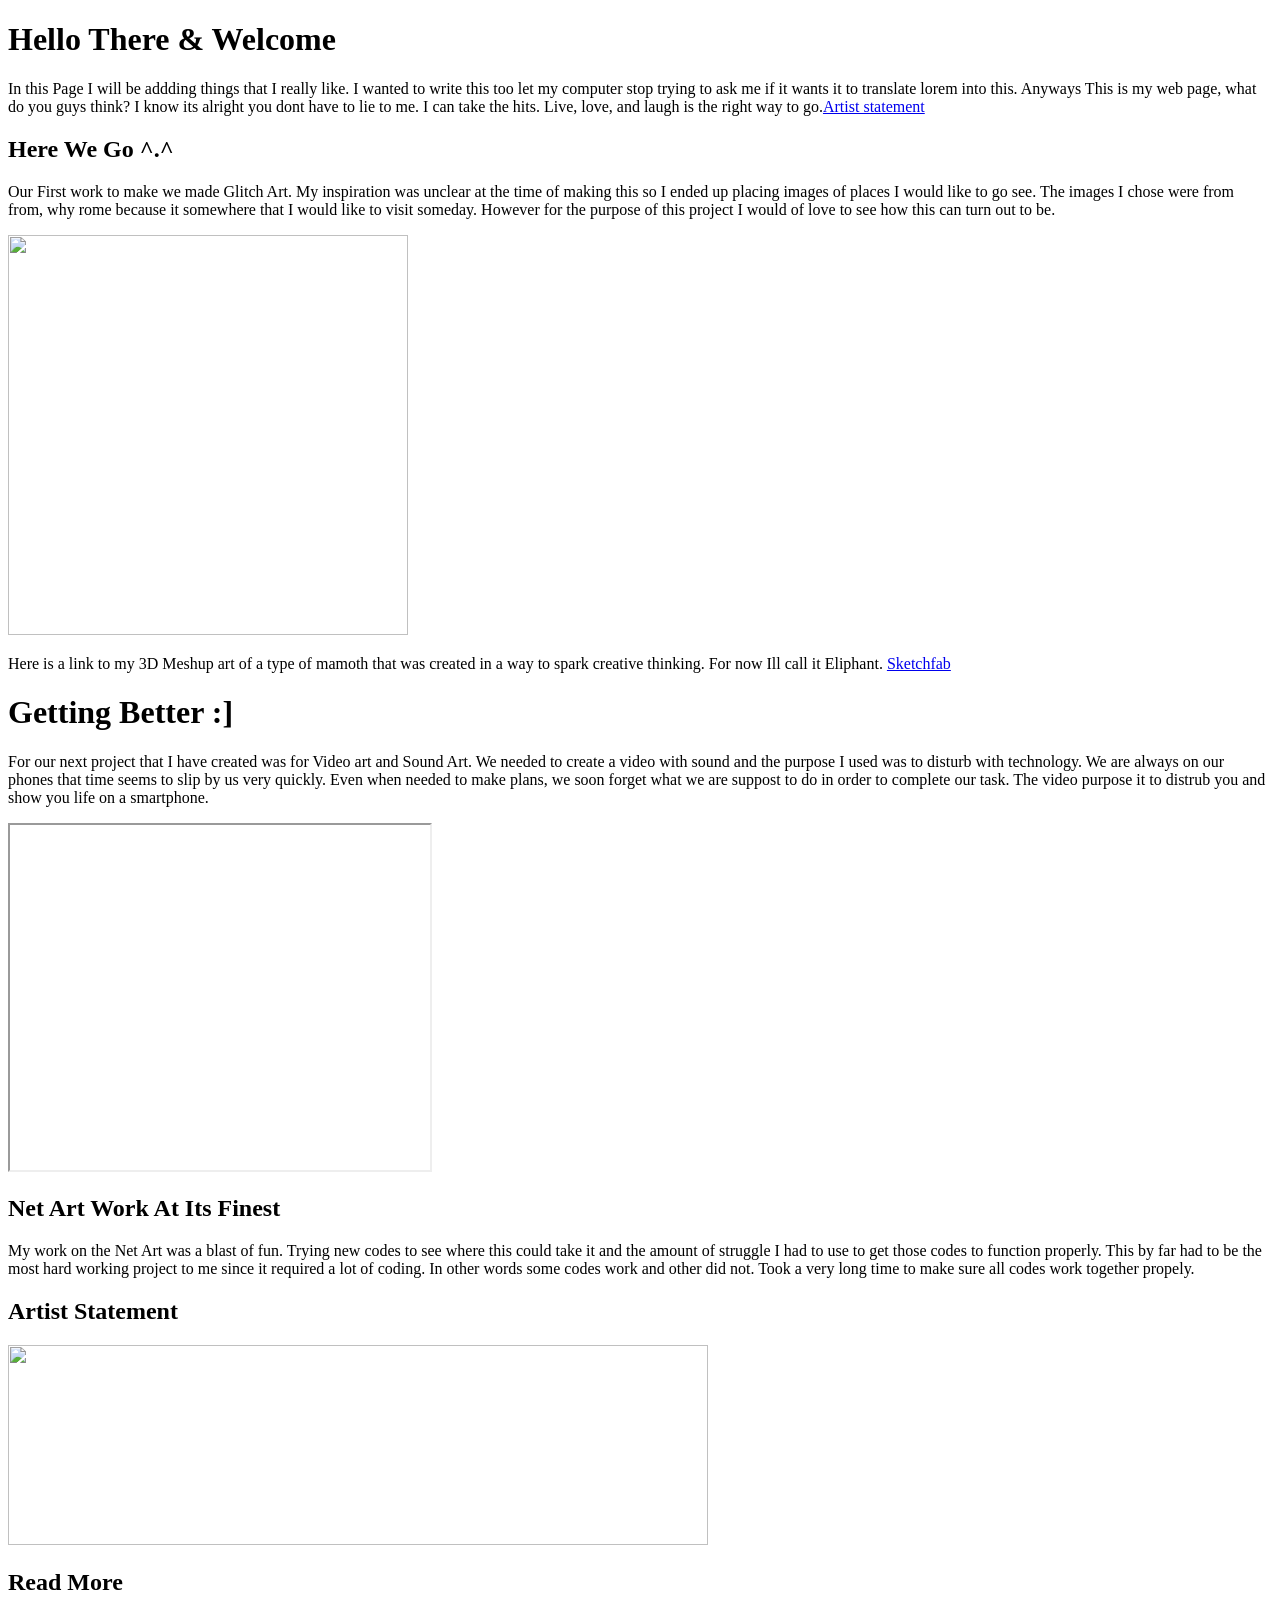
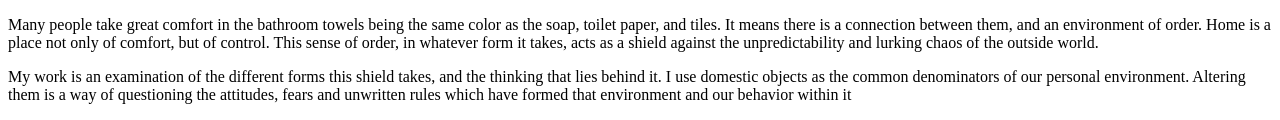
==== index.html @ b0ed13a2 "Update index.html" ====
<!DOCTYPE html>
 <html>
 	<head>
 		<title>My Page ^.^</title>
 		<link rel="stylesheet" type="text/css" href="styles/Website.css">
 	</head>
 	<body>
 		<h1>Hello There & Welcome</h1>
    <p>In this Page I will be addding things that I really like.
      I wanted to write this too let my computer stop trying to ask me if it wants it to translate lorem into this. Anyways This is my web page, what do you guys think?
      I know its alright you dont have to lie to me. I can take the hits. Live, love, and laugh is the right way to go.<a href="Artist's statement">Artist statement<a
      </p>

    <h2>Here We Go ^.^</h2>
    <p>Our First work to make we made Glitch Art. My inspiration was unclear at the time of making this so I ended up placing images of places I would like to go see.
      The images I chose were from from, why rome because it somewhere that I would like to visit someday. However for the purpose of this project I would of love to see how this can turn out to be.</p>
    <img src="Images/G.bmp" class="center" width="400" height="400">
    <p>Here is a link to my 3D Meshup art of a type of mamoth that was created in a way to spark creative thinking.
      For now Ill call it Eliphant. <a href="https://sketchfab.com/models/7b2f41316d24406280988212e047742b/">Sketchfab</a></p>
    <h1>Getting Better :]</h1>
    <p> For our next project that I have created was for Video art and Sound Art. We needed to create a video with sound and the purpose I used was to disturb with technology.
      We are always on our phones that time seems to slip by us very quickly. Even when needed to make plans, we soon forget what we are suppost to do in order to complete our task.
    The video purpose it to distrub you and show you life on a smartphone.</p>
    <iframe width="420" height="345" src="https://www.youtube.com/embed/2Ufp18fvXiI"> </iframe>
    <h2>Net Art Work At Its Finest</h2>
    <p> My work on the Net Art was a blast of fun. Trying new codes to see where this could take it and the amount of struggle I had to use to get those codes to function properly.
    This by far had to be the most hard working project to me since it required a lot of coding. In other words some codes work and other did not. Took a very long time to make sure all codes work together propely.
  </p>
  <body>

  <script src="http://threejsplaygnd.brangerbriz.net/js/three.min.js"></script>
  <script src="http://threejsplaygnd.brangerbriz.net/js/Detector.js"></script>
  <script>

    if ( ! Detector.webgl ) Detector.addGetWebGLMessage();

    var camera, scene, renderer;
    var geometry, material, mesh;

    function setup() {

      var W = window.innerWidth, H = window.innerHeight;
      renderer = new THREE.WebGLRenderer();
      renderer.setSize( W, H );
      document.body.appendChild( renderer.domElement );

      camera = new THREE.PerspectiveCamera( 50, W/H, 1, 10000 );
      camera.position.z = 500;

      scene = new THREE.Scene();


      // paste your code from the geometryGUI here
map = THREE.ImageUtils.loadTexture('../texturez/water.jpg');
geometry = new THREE.OctahedronGeometry(150, 0);
material = new THREE.MeshBasicMaterial({shading: THREE.FlatShading, color: 0xf2abab, map: map, transparent: true, opacity: 0.64});
mesh = new THREE.Mesh(geometry, material);
map.wrapS = map.wrapT = THREE.RepeatWrapping;
map.repeat.set( 1, 1 );
scene.add(mesh);


    }

    function draw() {

      requestAnimationFrame( draw );

      // experiment with code from the snippets menu here
mesh.rotation.x = Date.now() * 0.0005;
      mesh.rotation.y = Date.now() * 0.0002;
      mesh.rotation.z = Date.now() * 0.001;
geometry = new THREE.Geometry();
      for ( i = 0; i < 500; i ++ ) {
        var vertex = new THREE.Vector3();
        vertex.x = 1000 * Math.random() - 500;
        vertex.y = 1000 * Math.random() - 500;
        vertex.z = 1000 * Math.random() - 500;
        geometry.vertices.push( vertex );
      }
      material = new THREE.ParticleBasicMaterial( { size: 3, sizeAttenuation: true, transparent: false } );
      material.color.setHex( 0xff00ff );
      particles = new THREE.ParticleSystem( geometry, material );
      particles.sortParticles = true;
      scene.add( particles );
      renderer.render( scene, camera );
particles.rotation.y = Date.now() * 0.00005;
var time = Date.now() * 0.0005;
      h = ( 360 * ( 1.0 + time ) % 360 ) / 360;
      material.color.setHSL( h, 0.5, 0.5 );
camera.position.x = Math.sin( Date.now() * 0.002 ) * 50;
mesh.position.y = Math.sin( Date.now() * 0.002 ) * 300;
    }

    setup();
    draw();

  </script>
  <style>
img.sticky {
  position: -webkit-sticky;
  position: sticky;
  top: 0;
  width: 200px;
}
</style>
</head>
<body>

<h2>Artist Statement</h2>
<img src="Images/ise.jpg" width="700" height="200">
<h2>Read More</h2>
<p>Many people take great comfort in the bathroom towels being the same color as the soap, toilet paper, and tiles. It means there is a connection between them, and an environment of order. Home is a place not only of comfort, but of control. This sense of order, in whatever form it takes, acts as a shield against the unpredictability and lurking chaos of the outside world.</p>

<p>My work is an examination of the different forms this shield takes, and the thinking that lies behind it. I use domestic objects as the common denominators of our personal environment. Altering them is a way of questioning the attitudes, fears and unwritten rules which have formed that environment and our behavior within it</p>

</body>
</html>
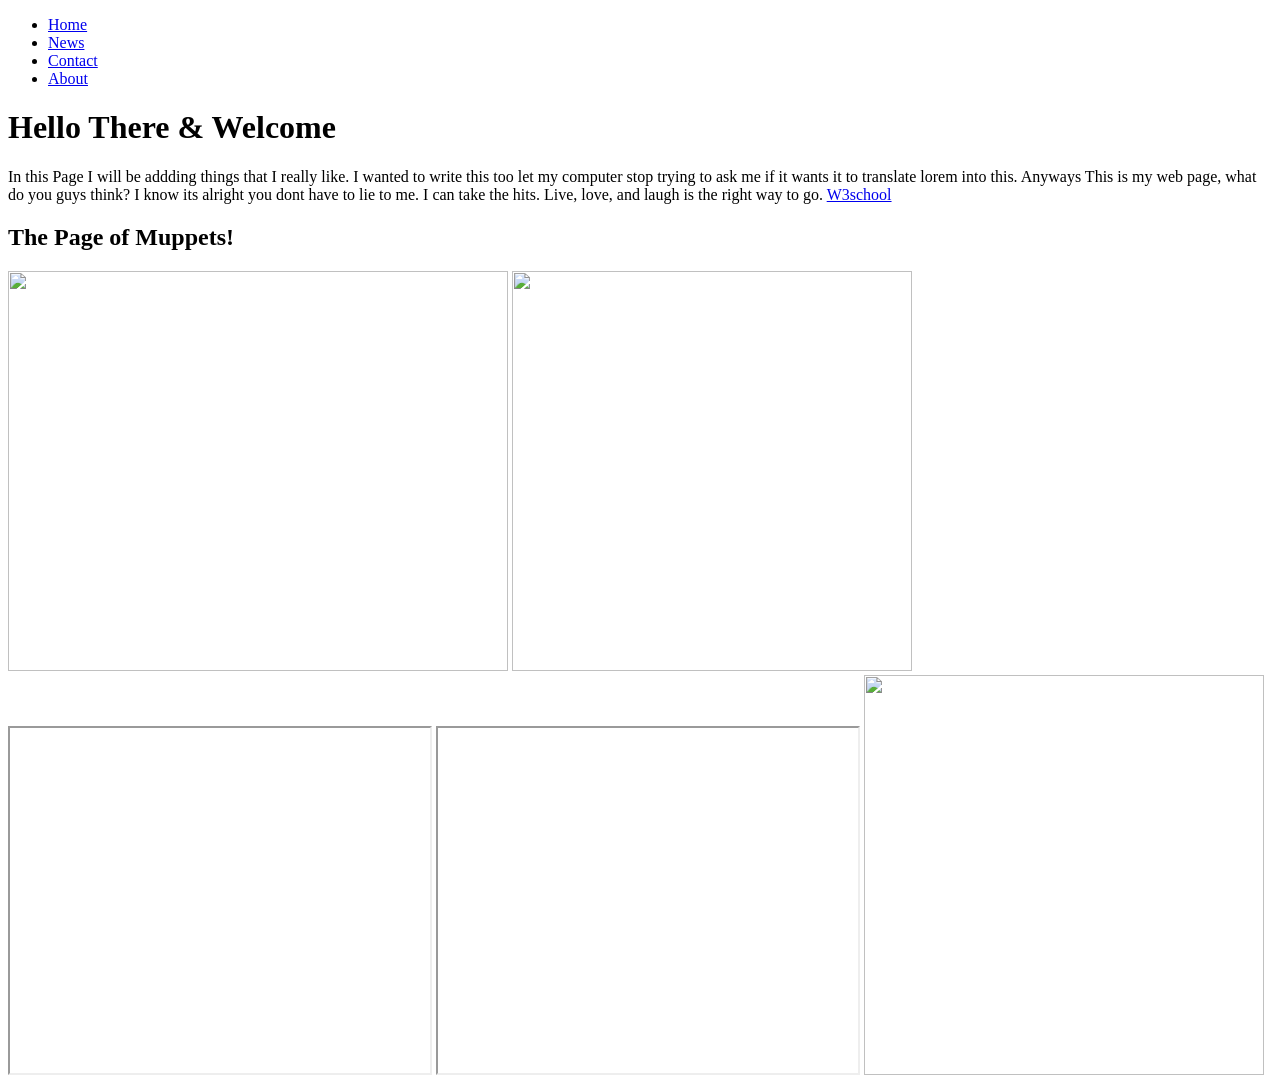
==== commit 2b6c40c8: "yes new work" ====
--- a/index.html
+++ b/index.html
@@ -5,52 +5,51 @@
  		<link rel="stylesheet" type="text/css" href="styles/Website.css">
  	</head>
  	<body>
+ 		<ul>
+  			<li><a href="#home">Home</a></li>
+ 		 	<li><a href="#news">News</a></li>
+  			<li><a href="#contact">Contact</a></li>
+  			<li><a href="#about">About</a></li>
+		</ul>
  		<h1>Hello There & Welcome</h1>
-    <p>In this Page I will be addding things that I really like.
-      I wanted to write this too let my computer stop trying to ask me if it wants it to translate lorem into this. Anyways This is my web page, what do you guys think?
-      I know its alright you dont have to lie to me. I can take the hits. Live, love, and laugh is the right way to go.<a href="Artist's statement">Artist statement<a
-      </p>
 
-    <h2>Here We Go ^.^</h2>
-    <p>Our First work to make we made Glitch Art. My inspiration was unclear at the time of making this so I ended up placing images of places I would like to go see.
-      The images I chose were from from, why rome because it somewhere that I would like to visit someday. However for the purpose of this project I would of love to see how this can turn out to be.</p>
-    <img src="Images/G.bmp" class="center" width="400" height="400">
-    <p>Here is a link to my 3D Meshup art of a type of mamoth that was created in a way to spark creative thinking.
-      For now Ill call it Eliphant. <a href="https://sketchfab.com/models/7b2f41316d24406280988212e047742b/">Sketchfab</a></p>
-    <h1>Getting Better :]</h1>
-    <p> For our next project that I have created was for Video art and Sound Art. We needed to create a video with sound and the purpose I used was to disturb with technology.
-      We are always on our phones that time seems to slip by us very quickly. Even when needed to make plans, we soon forget what we are suppost to do in order to complete our task.
-    The video purpose it to distrub you and show you life on a smartphone.</p>
-    <iframe width="420" height="345" src="https://www.youtube.com/embed/2Ufp18fvXiI"> </iframe>
-    <h2>Net Art Work At Its Finest</h2>
-    <p> My work on the Net Art was a blast of fun. Trying new codes to see where this could take it and the amount of struggle I had to use to get those codes to function properly.
-    This by far had to be the most hard working project to me since it required a lot of coding. In other words some codes work and other did not. Took a very long time to make sure all codes work together propely.
-  </p>
-  <body>
-
-  <script src="http://threejsplaygnd.brangerbriz.net/js/three.min.js"></script>
-  <script src="http://threejsplaygnd.brangerbriz.net/js/Detector.js"></script>
-  <script>
-
-    if ( ! Detector.webgl ) Detector.addGetWebGLMessage();
-
-    var camera, scene, renderer;
-    var geometry, material, mesh;
-
-    function setup() {
-
-      var W = window.innerWidth, H = window.innerHeight;
-      renderer = new THREE.WebGLRenderer();
-      renderer.setSize( W, H );
-      document.body.appendChild( renderer.domElement );
-
-      camera = new THREE.PerspectiveCamera( 50, W/H, 1, 10000 );
-      camera.position.z = 500;
-
-      scene = new THREE.Scene();
+ 		<p>In this Page I will be addding things that I really like. I wanted to write this too let my computer stop trying to ask me if it wants it to translate lorem into this. Anyways This is my web page, what do you guys think? I know its alright you dont have to lie to me. I can take the hits. Live, love, and laugh is the right way to go. <a href="https://www.w3schools.com/tags/tag_body.asp">W3school</a></p>
 
 
-      // paste your code from the geometryGUI here
+<h2>The Page of Muppets!</h2>
+	<img src="https://i.ytimg.com/vi/Mq5LfuvRBVM/hqdefault.jpg" width="500" height="400">
+	<img src="https://static.independent.co.uk/s3fs-public/thumbnails/image/2013/06/12/18/pg-32-muppets-rex.jpg?w968h681" width="400" height="400">
+	<iframe width="420" height="345" src="https://www.youtube.com/embed/tgbNymZ7vqY?autoplay=1"></iframe>
+	<iframe width="420" height="345" src="https://www.youtube.com/embed/h4Bq69HfR0Y"></iframe>
+	<img src="" width="400" height="400">
+
+	</style>
+	</head>
+	<body>
+
+		<script src="http://threejsplaygnd.brangerbriz.net/js/three.min.js"></script>
+		<script src="http://threejsplaygnd.brangerbriz.net/js/Detector.js"></script>
+		<script>
+
+			if ( ! Detector.webgl ) Detector.addGetWebGLMessage();
+
+			var camera, scene, renderer;
+			var geometry, material, mesh;
+
+			function setup() {
+
+				var W = window.innerWidth, H = window.innerHeight;
+				renderer = new THREE.WebGLRenderer();
+				renderer.setSize( W, H );
+				document.body.appendChild( renderer.domElement );
+
+				camera = new THREE.PerspectiveCamera( 50, W/H, 1, 10000 );
+				camera.position.z = 500;
+
+				scene = new THREE.Scene();
+
+
+				// paste your code from the geometryGUI here
 map = THREE.ImageUtils.loadTexture('../texturez/water.jpg');
 geometry = new THREE.OctahedronGeometry(150, 0);
 material = new THREE.MeshBasicMaterial({shading: THREE.FlatShading, color: 0xf2abab, map: map, transparent: true, opacity: 0.64});
@@ -60,59 +59,42 @@
 scene.add(mesh);
 
 
-    }
+			}
 
-    function draw() {
+			function draw() {
 
-      requestAnimationFrame( draw );
+				requestAnimationFrame( draw );
 
-      // experiment with code from the snippets menu here
+				// experiment with code from the snippets menu here
 mesh.rotation.x = Date.now() * 0.0005;
-      mesh.rotation.y = Date.now() * 0.0002;
-      mesh.rotation.z = Date.now() * 0.001;
+				mesh.rotation.y = Date.now() * 0.0002;
+				mesh.rotation.z = Date.now() * 0.001;
 geometry = new THREE.Geometry();
-      for ( i = 0; i < 500; i ++ ) {
-        var vertex = new THREE.Vector3();
-        vertex.x = 1000 * Math.random() - 500;
-        vertex.y = 1000 * Math.random() - 500;
-        vertex.z = 1000 * Math.random() - 500;
-        geometry.vertices.push( vertex );
-      }
-      material = new THREE.ParticleBasicMaterial( { size: 3, sizeAttenuation: true, transparent: false } );
-      material.color.setHex( 0xff00ff );
-      particles = new THREE.ParticleSystem( geometry, material );
-      particles.sortParticles = true;
-      scene.add( particles );
-      renderer.render( scene, camera );
+				for ( i = 0; i < 500; i ++ ) {
+					var vertex = new THREE.Vector3();
+					vertex.x = 1000 * Math.random() - 500;
+					vertex.y = 1000 * Math.random() - 500;
+					vertex.z = 1000 * Math.random() - 500;
+					geometry.vertices.push( vertex );
+				}
+				material = new THREE.ParticleBasicMaterial( { size: 5, sizeAttenuation: false, transparent: true } );
+				material.color.setHex( 0xff00ff );
+				particles = new THREE.ParticleSystem( geometry, material );
+				particles.sortParticles = true;
+				scene.add( particles );
+				renderer.render( scene, camera );
 particles.rotation.y = Date.now() * 0.00005;
 var time = Date.now() * 0.0005;
-      h = ( 360 * ( 1.0 + time ) % 360 ) / 360;
-      material.color.setHSL( h, 0.5, 0.5 );
+				h = ( 360 * ( 1.0 + time ) % 360 ) / 360;
+				material.color.setHSL( h, 0.5, 0.5 );
 camera.position.x = Math.sin( Date.now() * 0.002 ) * 50;
 mesh.position.y = Math.sin( Date.now() * 0.002 ) * 300;
-    }
+			}
 
-    setup();
-    draw();
+			setup();
+			draw();
 
-  </script>
-  <style>
-img.sticky {
-  position: -webkit-sticky;
-  position: sticky;
-  top: 0;
-  width: 200px;
-}
-</style>
-</head>
-<body>
-
-<h2>Artist Statement</h2>
-<img src="Images/ise.jpg" width="700" height="200">
-<h2>Read More</h2>
-<p>Many people take great comfort in the bathroom towels being the same color as the soap, toilet paper, and tiles. It means there is a connection between them, and an environment of order. Home is a place not only of comfort, but of control. This sense of order, in whatever form it takes, acts as a shield against the unpredictability and lurking chaos of the outside world.</p>
-
-<p>My work is an examination of the different forms this shield takes, and the thinking that lies behind it. I use domestic objects as the common denominators of our personal environment. Altering them is a way of questioning the attitudes, fears and unwritten rules which have formed that environment and our behavior within it</p>
+		</script>
 
 </body>
 </html>
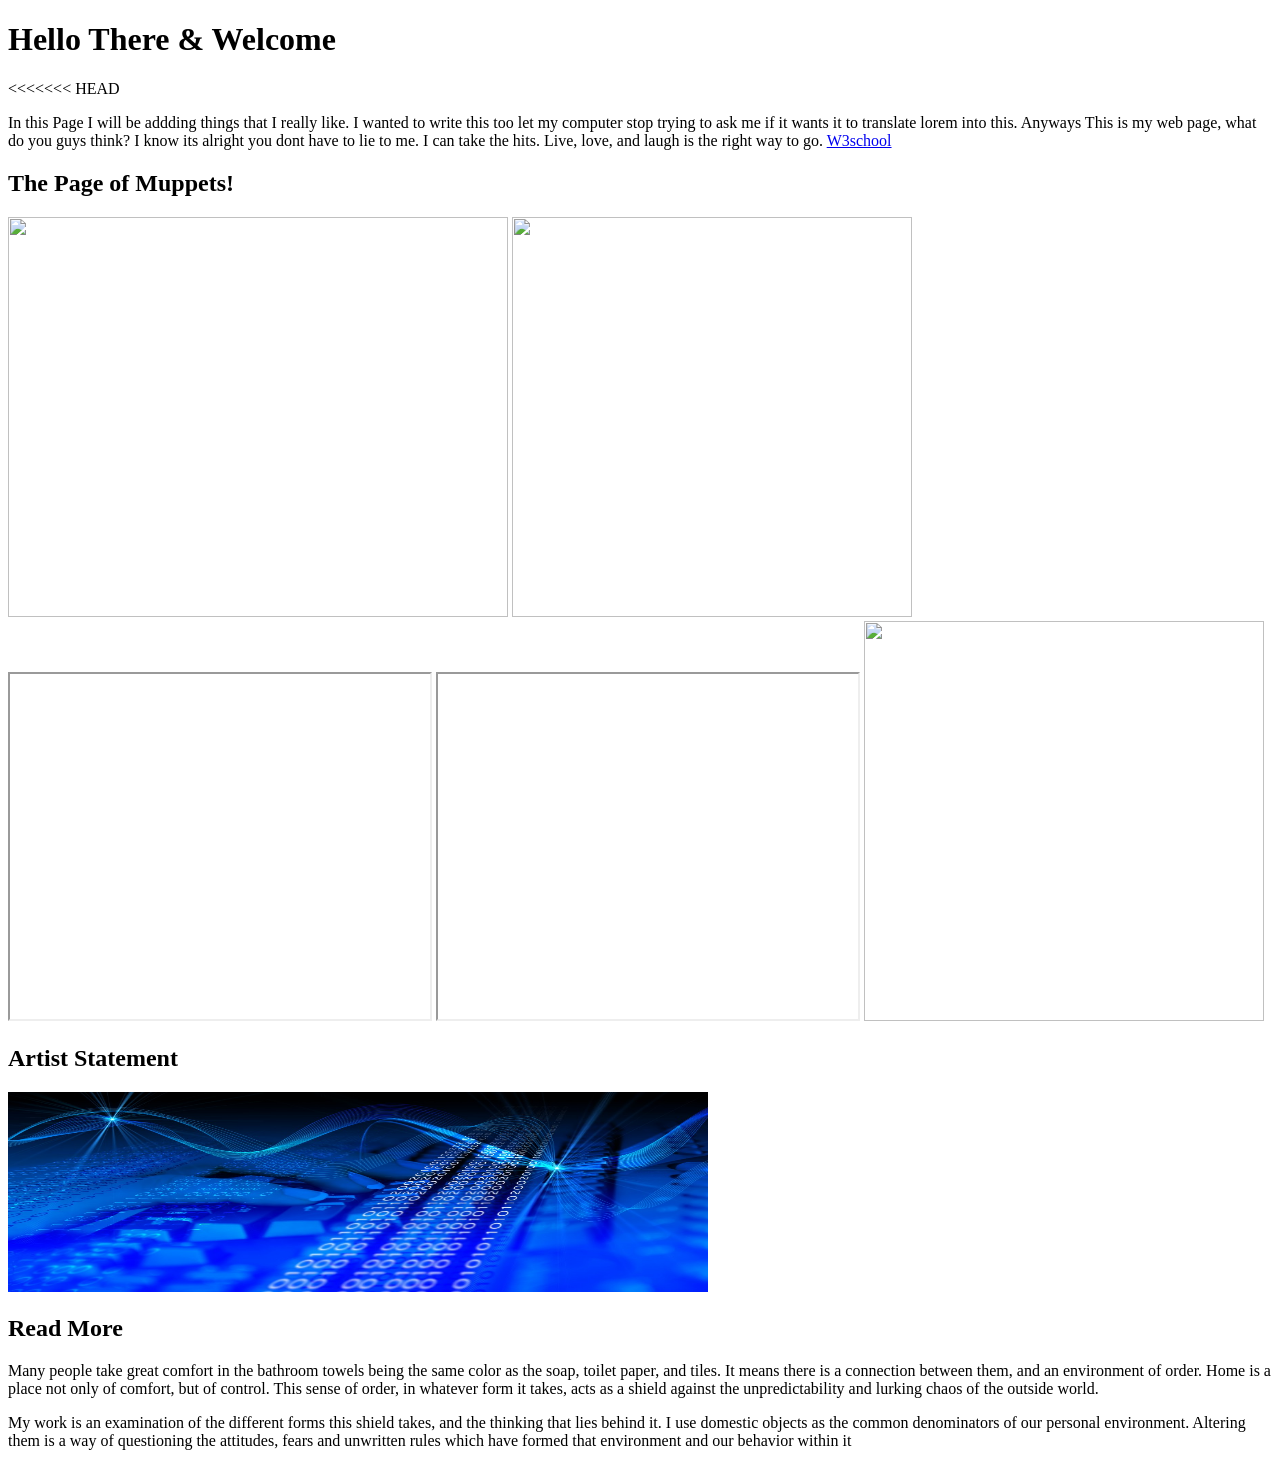
==== commit 7a3ec085: "Merge branch 'master' of https://github.com/hectorflores20/Art74.github.io" ====
--- a/index.html
+++ b/index.html
@@ -5,13 +5,8 @@
  		<link rel="stylesheet" type="text/css" href="styles/Website.css">
  	</head>
  	<body>
- 		<ul>
-  			<li><a href="#home">Home</a></li>
- 		 	<li><a href="#news">News</a></li>
-  			<li><a href="#contact">Contact</a></li>
-  			<li><a href="#about">About</a></li>
-		</ul>
  		<h1>Hello There & Welcome</h1>
+<<<<<<< HEAD
 
  		<p>In this Page I will be addding things that I really like. I wanted to write this too let my computer stop trying to ask me if it wants it to translate lorem into this. Anyways This is my web page, what do you guys think? I know its alright you dont have to lie to me. I can take the hits. Live, love, and laugh is the right way to go. <a href="https://www.w3schools.com/tags/tag_body.asp">W3school</a></p>
 
@@ -50,6 +45,53 @@
 
 
 				// paste your code from the geometryGUI here
+=======
+    <p>In this Page I will be addding things that I really like.
+      I wanted to write this too let my computer stop trying to ask me if it wants it to translate lorem into this. Anyways This is my web page, what do you guys think?
+      I know its alright you dont have to lie to me. I can take the hits. Live, love, and laugh is the right way to go.<a href="Artist's statement">Artist statement<a
+      </p>
+
+    <h2>Here We Go ^.^</h2>
+    <p>Our First work to make we made Glitch Art. My inspiration was unclear at the time of making this so I ended up placing images of places I would like to go see.
+      The images I chose were from from, why rome because it somewhere that I would like to visit someday. However for the purpose of this project I would of love to see how this can turn out to be.</p>
+    <img src="Images/G.bmp" class="center" width="400" height="400">
+    <p>Here is a link to my 3D Meshup art of a type of mamoth that was created in a way to spark creative thinking.
+      For now Ill call it Eliphant. <a href="https://sketchfab.com/models/7b2f41316d24406280988212e047742b/">Sketchfab</a></p>
+    <h1>Getting Better :]</h1>
+    <p> For our next project that I have created was for Video art and Sound Art. We needed to create a video with sound and the purpose I used was to disturb with technology.
+      We are always on our phones that time seems to slip by us very quickly. Even when needed to make plans, we soon forget what we are suppost to do in order to complete our task.
+    The video purpose it to distrub you and show you life on a smartphone.</p>
+    <iframe width="420" height="345" src="https://www.youtube.com/embed/2Ufp18fvXiI"> </iframe>
+    <h2>Net Art Work At Its Finest</h2>
+    <p> My work on the Net Art was a blast of fun. Trying new codes to see where this could take it and the amount of struggle I had to use to get those codes to function properly.
+    This by far had to be the most hard working project to me since it required a lot of coding. In other words some codes work and other did not. Took a very long time to make sure all codes work together propely.
+  </p>
+  <body>
+
+  <script src="http://threejsplaygnd.brangerbriz.net/js/three.min.js"></script>
+  <script src="http://threejsplaygnd.brangerbriz.net/js/Detector.js"></script>
+  <script>
+
+    if ( ! Detector.webgl ) Detector.addGetWebGLMessage();
+
+    var camera, scene, renderer;
+    var geometry, material, mesh;
+
+    function setup() {
+
+      var W = window.innerWidth, H = window.innerHeight;
+      renderer = new THREE.WebGLRenderer();
+      renderer.setSize( W, H );
+      document.body.appendChild( renderer.domElement );
+
+      camera = new THREE.PerspectiveCamera( 50, W/H, 1, 10000 );
+      camera.position.z = 500;
+
+      scene = new THREE.Scene();
+
+
+      // paste your code from the geometryGUI here
+>>>>>>> e0b8a35edd703503f6924e7cfc6476326eb70904
 map = THREE.ImageUtils.loadTexture('../texturez/water.jpg');
 geometry = new THREE.OctahedronGeometry(150, 0);
 material = new THREE.MeshBasicMaterial({shading: THREE.FlatShading, color: 0xf2abab, map: map, transparent: true, opacity: 0.64});
@@ -59,42 +101,68 @@
 scene.add(mesh);
 
 
-			}
+    }
 
-			function draw() {
+    function draw() {
 
+<<<<<<< HEAD
 				requestAnimationFrame( draw );
 
 				// experiment with code from the snippets menu here
 mesh.rotation.x = Date.now() * 0.0005;
 				mesh.rotation.y = Date.now() * 0.0002;
 				mesh.rotation.z = Date.now() * 0.001;
+=======
+      requestAnimationFrame( draw );
+
+      // experiment with code from the snippets menu here
+mesh.rotation.x = Date.now() * 0.0005;
+      mesh.rotation.y = Date.now() * 0.0002;
+      mesh.rotation.z = Date.now() * 0.001;
+>>>>>>> e0b8a35edd703503f6924e7cfc6476326eb70904
 geometry = new THREE.Geometry();
-				for ( i = 0; i < 500; i ++ ) {
-					var vertex = new THREE.Vector3();
-					vertex.x = 1000 * Math.random() - 500;
-					vertex.y = 1000 * Math.random() - 500;
-					vertex.z = 1000 * Math.random() - 500;
-					geometry.vertices.push( vertex );
-				}
-				material = new THREE.ParticleBasicMaterial( { size: 5, sizeAttenuation: false, transparent: true } );
-				material.color.setHex( 0xff00ff );
-				particles = new THREE.ParticleSystem( geometry, material );
-				particles.sortParticles = true;
-				scene.add( particles );
-				renderer.render( scene, camera );
+      for ( i = 0; i < 500; i ++ ) {
+        var vertex = new THREE.Vector3();
+        vertex.x = 1000 * Math.random() - 500;
+        vertex.y = 1000 * Math.random() - 500;
+        vertex.z = 1000 * Math.random() - 500;
+        geometry.vertices.push( vertex );
+      }
+      material = new THREE.ParticleBasicMaterial( { size: 3, sizeAttenuation: true, transparent: false } );
+      material.color.setHex( 0xff00ff );
+      particles = new THREE.ParticleSystem( geometry, material );
+      particles.sortParticles = true;
+      scene.add( particles );
+      renderer.render( scene, camera );
 particles.rotation.y = Date.now() * 0.00005;
 var time = Date.now() * 0.0005;
-				h = ( 360 * ( 1.0 + time ) % 360 ) / 360;
-				material.color.setHSL( h, 0.5, 0.5 );
+      h = ( 360 * ( 1.0 + time ) % 360 ) / 360;
+      material.color.setHSL( h, 0.5, 0.5 );
 camera.position.x = Math.sin( Date.now() * 0.002 ) * 50;
 mesh.position.y = Math.sin( Date.now() * 0.002 ) * 300;
-			}
+    }
 
-			setup();
-			draw();
+    setup();
+    draw();
 
-		</script>
+  </script>
+  <style>
+img.sticky {
+  position: -webkit-sticky;
+  position: sticky;
+  top: 0;
+  width: 200px;
+}
+</style>
+</head>
+<body>
+
+<h2>Artist Statement</h2>
+<img src="Images/ise.jpg" width="700" height="200">
+<h2>Read More</h2>
+<p>Many people take great comfort in the bathroom towels being the same color as the soap, toilet paper, and tiles. It means there is a connection between them, and an environment of order. Home is a place not only of comfort, but of control. This sense of order, in whatever form it takes, acts as a shield against the unpredictability and lurking chaos of the outside world.</p>
+
+<p>My work is an examination of the different forms this shield takes, and the thinking that lies behind it. I use domestic objects as the common denominators of our personal environment. Altering them is a way of questioning the attitudes, fears and unwritten rules which have formed that environment and our behavior within it</p>
 
 </body>
 </html>
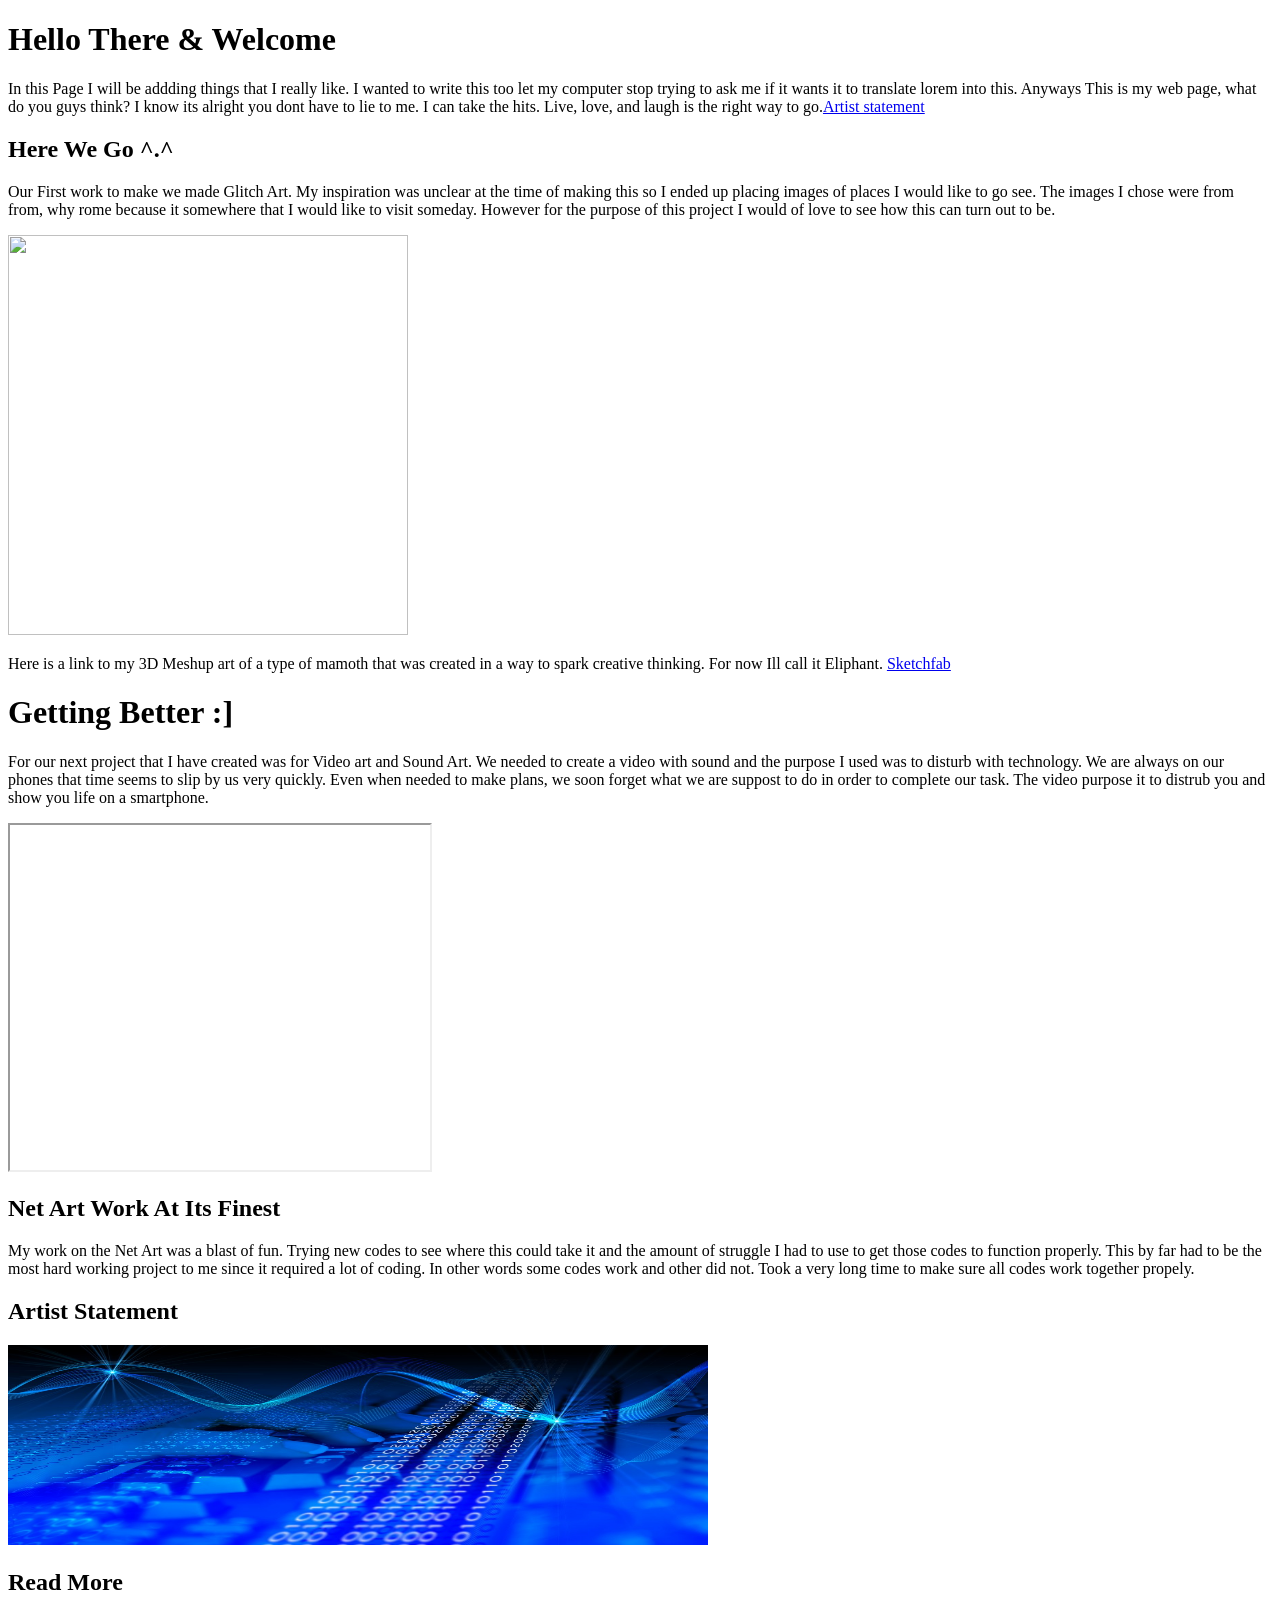
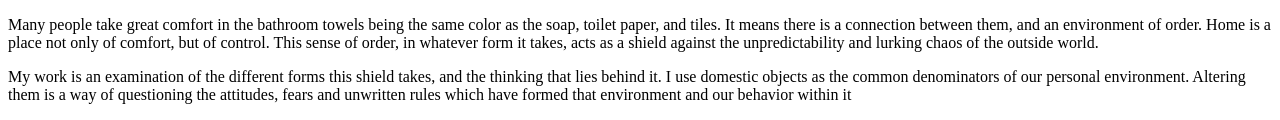
==== commit f77110ce: "Update index.html" ====
--- a/index.html
+++ b/index.html
@@ -6,46 +6,6 @@
  	</head>
  	<body>
  		<h1>Hello There & Welcome</h1>
-<<<<<<< HEAD
-
- 		<p>In this Page I will be addding things that I really like. I wanted to write this too let my computer stop trying to ask me if it wants it to translate lorem into this. Anyways This is my web page, what do you guys think? I know its alright you dont have to lie to me. I can take the hits. Live, love, and laugh is the right way to go. <a href="https://www.w3schools.com/tags/tag_body.asp">W3school</a></p>
-
-
-<h2>The Page of Muppets!</h2>
-	<img src="https://i.ytimg.com/vi/Mq5LfuvRBVM/hqdefault.jpg" width="500" height="400">
-	<img src="https://static.independent.co.uk/s3fs-public/thumbnails/image/2013/06/12/18/pg-32-muppets-rex.jpg?w968h681" width="400" height="400">
-	<iframe width="420" height="345" src="https://www.youtube.com/embed/tgbNymZ7vqY?autoplay=1"></iframe>
-	<iframe width="420" height="345" src="https://www.youtube.com/embed/h4Bq69HfR0Y"></iframe>
-	<img src="" width="400" height="400">
-
-	</style>
-	</head>
-	<body>
-
-		<script src="http://threejsplaygnd.brangerbriz.net/js/three.min.js"></script>
-		<script src="http://threejsplaygnd.brangerbriz.net/js/Detector.js"></script>
-		<script>
-
-			if ( ! Detector.webgl ) Detector.addGetWebGLMessage();
-
-			var camera, scene, renderer;
-			var geometry, material, mesh;
-
-			function setup() {
-
-				var W = window.innerWidth, H = window.innerHeight;
-				renderer = new THREE.WebGLRenderer();
-				renderer.setSize( W, H );
-				document.body.appendChild( renderer.domElement );
-
-				camera = new THREE.PerspectiveCamera( 50, W/H, 1, 10000 );
-				camera.position.z = 500;
-
-				scene = new THREE.Scene();
-
-
-				// paste your code from the geometryGUI here
-=======
     <p>In this Page I will be addding things that I really like.
       I wanted to write this too let my computer stop trying to ask me if it wants it to translate lorem into this. Anyways This is my web page, what do you guys think?
       I know its alright you dont have to lie to me. I can take the hits. Live, love, and laugh is the right way to go.<a href="Artist's statement">Artist statement<a
@@ -91,7 +51,6 @@
 
 
       // paste your code from the geometryGUI here
->>>>>>> e0b8a35edd703503f6924e7cfc6476326eb70904
 map = THREE.ImageUtils.loadTexture('../texturez/water.jpg');
 geometry = new THREE.OctahedronGeometry(150, 0);
 material = new THREE.MeshBasicMaterial({shading: THREE.FlatShading, color: 0xf2abab, map: map, transparent: true, opacity: 0.64});
@@ -105,21 +64,12 @@
 
     function draw() {
 
-<<<<<<< HEAD
-				requestAnimationFrame( draw );
-
-				// experiment with code from the snippets menu here
-mesh.rotation.x = Date.now() * 0.0005;
-				mesh.rotation.y = Date.now() * 0.0002;
-				mesh.rotation.z = Date.now() * 0.001;
-=======
       requestAnimationFrame( draw );
 
       // experiment with code from the snippets menu here
 mesh.rotation.x = Date.now() * 0.0005;
       mesh.rotation.y = Date.now() * 0.0002;
       mesh.rotation.z = Date.now() * 0.001;
->>>>>>> e0b8a35edd703503f6924e7cfc6476326eb70904
 geometry = new THREE.Geometry();
       for ( i = 0; i < 500; i ++ ) {
         var vertex = new THREE.Vector3();
@@ -160,9 +110,11 @@
 <h2>Artist Statement</h2>
 <img src="Images/ise.jpg" width="700" height="200">
 <h2>Read More</h2>
-<p>Many people take great comfort in the bathroom towels being the same color as the soap, toilet paper, and tiles. It means there is a connection between them, and an environment of order. Home is a place not only of comfort, but of control. This sense of order, in whatever form it takes, acts as a shield against the unpredictability and lurking chaos of the outside world.</p>
+<p>Many people take great comfort in the bathroom towels being the same color as the soap, toilet paper, and tiles.
+  It means there is a connection between them, and an environment of order. Home is a place not only of comfort, but of control.
+  This sense of order, in whatever form it takes, acts as a shield against the unpredictability and lurking chaos of the outside world.</p>
 
-<p>My work is an examination of the different forms this shield takes, and the thinking that lies behind it. I use domestic objects as the common denominators of our personal environment. Altering them is a way of questioning the attitudes, fears and unwritten rules which have formed that environment and our behavior within it</p>
-
+<p>My work is an examination of the different forms this shield takes, and the thinking that lies behind it. I use domestic objects as the common denominators of our personal environment.
+  Altering them is a way of questioning the attitudes, fears and unwritten rules which have formed that environment and our behavior within it</p>
 </body>
 </html>
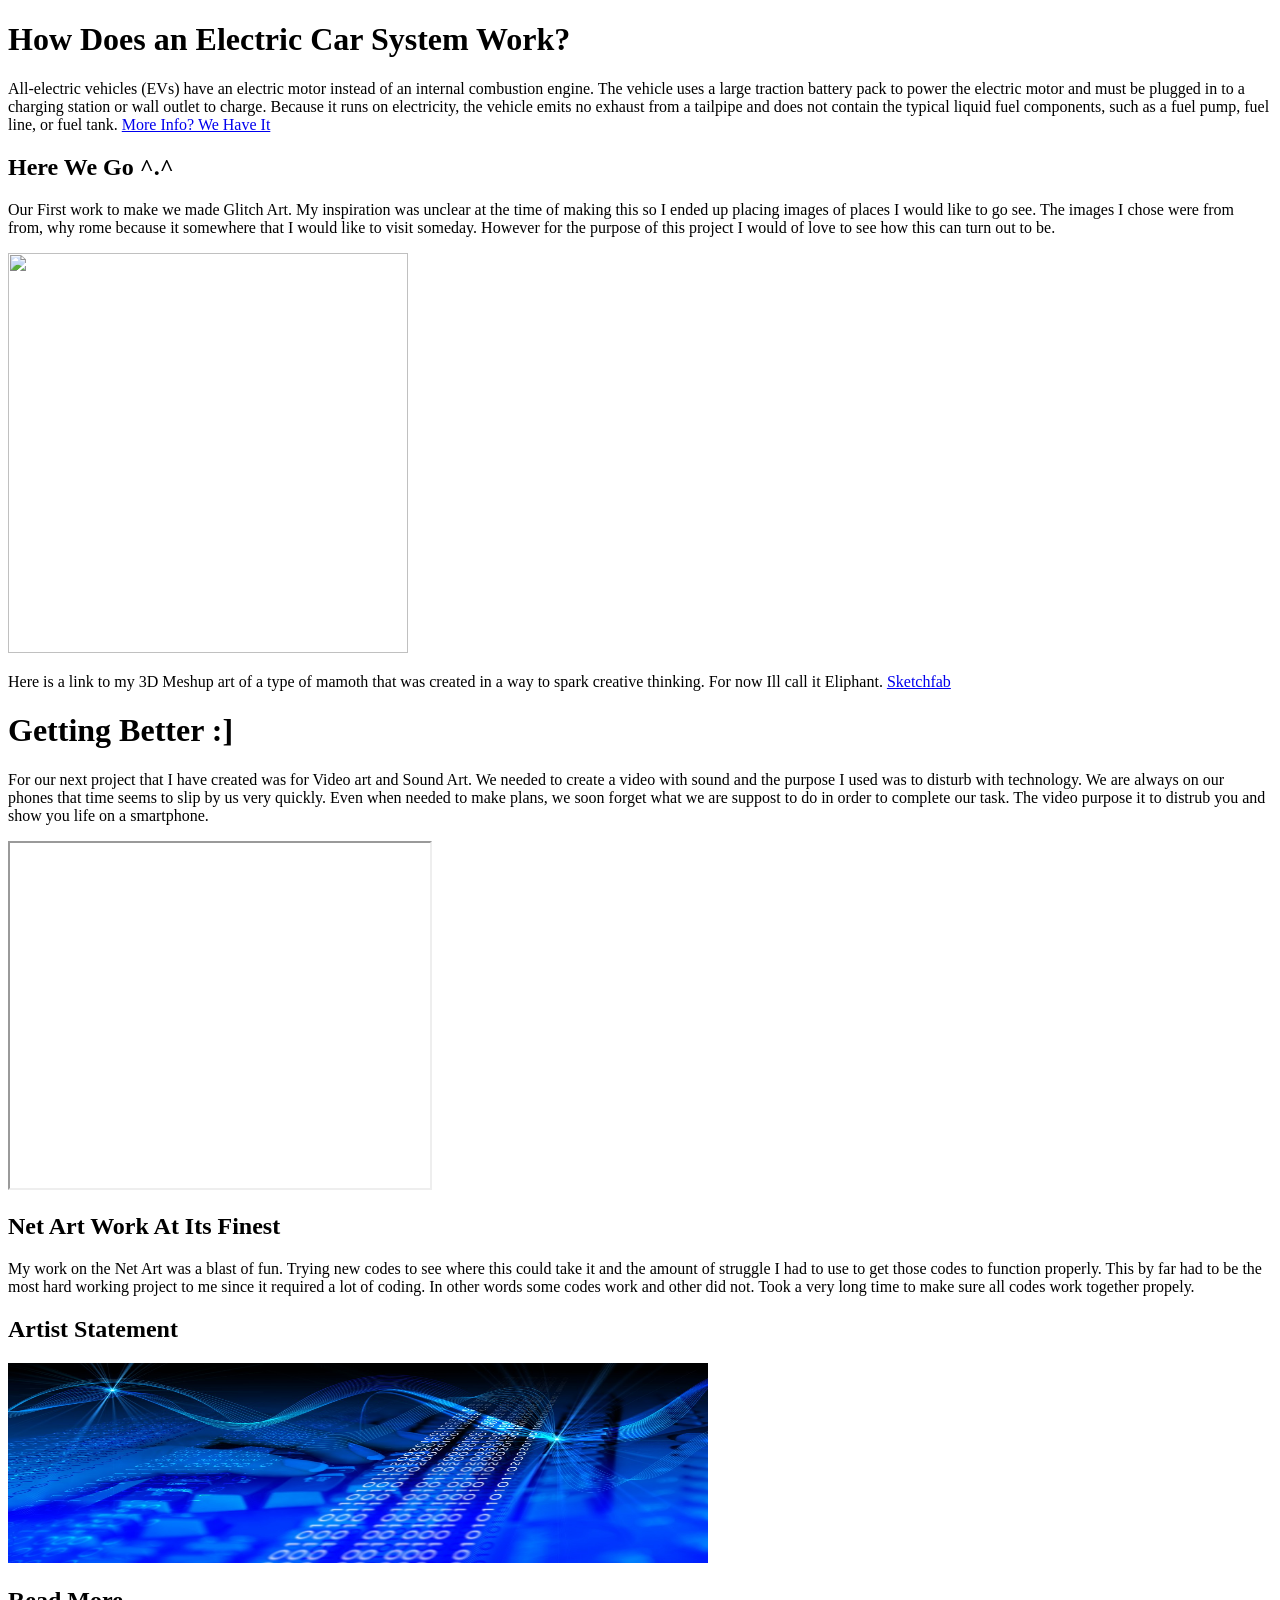
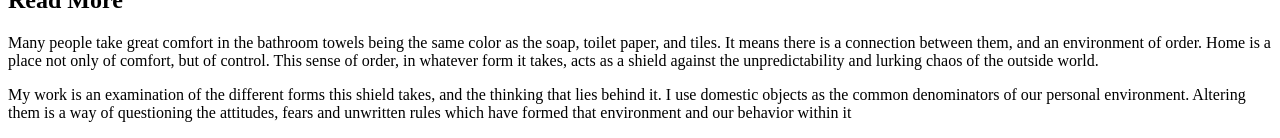
==== commit eb6b85e1: "Update index.html" ====
--- a/index.html
+++ b/index.html
@@ -1,20 +1,21 @@
- <!DOCTYPE html>
+<!DOCTYPE html>
  <html>
  	<head>
- 		<title>My Page ^.^</title>
+ 		<title>Tesla</title>
  		<link rel="stylesheet" type="text/css" href="styles/Website.css">
  	</head>
  	<body>
- 		<h1>Hello There & Welcome</h1>
-    <p>In this Page I will be addding things that I really like.
-      I wanted to write this too let my computer stop trying to ask me if it wants it to translate lorem into this. Anyways This is my web page, what do you guys think?
-      I know its alright you dont have to lie to me. I can take the hits. Live, love, and laugh is the right way to go.<a href="Artist's statement">Artist statement<a
+ 		<h1>How Does an Electric Car System Work?</h1>
+    <p> All-electric vehicles (EVs) have an electric motor instead of an internal combustion engine.
+      The vehicle uses a large traction battery pack to power the electric motor and must be plugged in to a charging station or
+      wall outlet to charge. Because it runs on electricity, the vehicle emits no exhaust from a tailpipe and does not contain the typical liquid fuel components,
+      such as a fuel pump, fuel line, or fuel tank. <a href="Artist statement">More Info? We Have It<a
       </p>
 
     <h2>Here We Go ^.^</h2>
     <p>Our First work to make we made Glitch Art. My inspiration was unclear at the time of making this so I ended up placing images of places I would like to go see.
       The images I chose were from from, why rome because it somewhere that I would like to visit someday. However for the purpose of this project I would of love to see how this can turn out to be.</p>
-    <img src="Images/G.bmp" class="center" width="400" height="400">
+    <img src="Images/eletric car.jpg" class="center" width="400" height="400">
     <p>Here is a link to my 3D Meshup art of a type of mamoth that was created in a way to spark creative thinking.
       For now Ill call it Eliphant. <a href="https://sketchfab.com/models/7b2f41316d24406280988212e047742b/">Sketchfab</a></p>
     <h1>Getting Better :]</h1>
@@ -26,76 +27,62 @@
     <p> My work on the Net Art was a blast of fun. Trying new codes to see where this could take it and the amount of struggle I had to use to get those codes to function properly.
     This by far had to be the most hard working project to me since it required a lot of coding. In other words some codes work and other did not. Took a very long time to make sure all codes work together propely.
   </p>
-  <body>
-
-  <script src="http://threejsplaygnd.brangerbriz.net/js/three.min.js"></script>
-  <script src="http://threejsplaygnd.brangerbriz.net/js/Detector.js"></script>
-  <script>
-
-    if ( ! Detector.webgl ) Detector.addGetWebGLMessage();
-
-    var camera, scene, renderer;
-    var geometry, material, mesh;
-
-    function setup() {
-
-      var W = window.innerWidth, H = window.innerHeight;
-      renderer = new THREE.WebGLRenderer();
-      renderer.setSize( W, H );
-      document.body.appendChild( renderer.domElement );
-
-      camera = new THREE.PerspectiveCamera( 50, W/H, 1, 10000 );
-      camera.position.z = 500;
-
-      scene = new THREE.Scene();
-
-
-      // paste your code from the geometryGUI here
-map = THREE.ImageUtils.loadTexture('../texturez/water.jpg');
-geometry = new THREE.OctahedronGeometry(150, 0);
-material = new THREE.MeshBasicMaterial({shading: THREE.FlatShading, color: 0xf2abab, map: map, transparent: true, opacity: 0.64});
-mesh = new THREE.Mesh(geometry, material);
-map.wrapS = map.wrapT = THREE.RepeatWrapping;
-map.repeat.set( 1, 1 );
-scene.add(mesh);
-
-
-    }
-
-    function draw() {
-
-      requestAnimationFrame( draw );
-
-      // experiment with code from the snippets menu here
-mesh.rotation.x = Date.now() * 0.0005;
-      mesh.rotation.y = Date.now() * 0.0002;
-      mesh.rotation.z = Date.now() * 0.001;
-geometry = new THREE.Geometry();
-      for ( i = 0; i < 500; i ++ ) {
-        var vertex = new THREE.Vector3();
-        vertex.x = 1000 * Math.random() - 500;
-        vertex.y = 1000 * Math.random() - 500;
-        vertex.z = 1000 * Math.random() - 500;
-        geometry.vertices.push( vertex );
-      }
-      material = new THREE.ParticleBasicMaterial( { size: 3, sizeAttenuation: true, transparent: false } );
-      material.color.setHex( 0xff00ff );
-      particles = new THREE.ParticleSystem( geometry, material );
-      particles.sortParticles = true;
-      scene.add( particles );
-      renderer.render( scene, camera );
-particles.rotation.y = Date.now() * 0.00005;
-var time = Date.now() * 0.0005;
-      h = ( 360 * ( 1.0 + time ) % 360 ) / 360;
-      material.color.setHSL( h, 0.5, 0.5 );
-camera.position.x = Math.sin( Date.now() * 0.002 ) * 50;
-mesh.position.y = Math.sin( Date.now() * 0.002 ) * 300;
-    }
-
-    setup();
-    draw();
-
-  </script>
+    	</head>
+    	<body>
+        <script src="http://threejsplaygnd.brangerbriz.net/js/three.min.js"></script>
+          <script src="http://threejsplaygnd.brangerbriz.net/js/Detector.js"></script>
+          <script>
+            if ( ! Detector.webgl ) Detector.addGetWebGLMessage();
+            var camera, scene, renderer;
+            var geometry, material, mesh;
+            function setup() {
+              var W = window.innerWidth, H = window.innerHeight;
+              renderer = new THREE.WebGLRenderer();
+              renderer.setSize( W, H );
+              document.body.appendChild( renderer.domElement );
+              camera = new THREE.PerspectiveCamera( 50, W/H, 1, 10000 );
+              camera.position.z = 500;
+              scene = new THREE.Scene();
+              // paste your code from the geometryGUI here
+        map = THREE.ImageUtils.loadTexture('../texturez/water.jpg');
+        geometry = new THREE.OctahedronGeometry(150, 0);
+        material = new THREE.MeshBasicMaterial({shading: THREE.FlatShading, color: 0xf2abab, map: map, transparent: true, opacity: 0.64});
+        mesh = new THREE.Mesh(geometry, material);
+        map.wrapS = map.wrapT = THREE.RepeatWrapping;
+        map.repeat.set( 1, 1 );
+        scene.add(mesh);
+            }
+            function draw() {
+              requestAnimationFrame( draw );
+              // experiment with code from the snippets menu here
+        mesh.rotation.x = Date.now() * 0.0005;
+              mesh.rotation.y = Date.now() * 0.0002;
+              mesh.rotation.z = Date.now() * 0.001;
+        geometry = new THREE.Geometry();
+              for ( i = 0; i < 500; i ++ ) {
+                var vertex = new THREE.Vector3();
+                vertex.x = 1000 * Math.random() - 500;
+                vertex.y = 1000 * Math.random() - 500;
+                vertex.z = 1000 * Math.random() - 500;
+                geometry.vertices.push( vertex );
+              }
+              material = new THREE.ParticleBasicMaterial( { size: 3, sizeAttenuation: true, transparent: false } );
+              material.color.setHex( 0xff00ff );
+              particles = new THREE.ParticleSystem( geometry, material );
+              particles.sortParticles = true;
+              scene.add( particles );
+              renderer.render( scene, camera );
+        particles.rotation.y = Date.now() * 0.00005;
+        var time = Date.now() * 0.0005;
+              h = ( 360 * ( 1.0 + time ) % 360 ) / 360;
+              material.color.setHSL( h, 0.5, 0.5 );
+        camera.position.x = Math.sin( Date.now() * 0.002 ) * 50;
+        mesh.position.y = Math.sin( Date.now() * 0.002 ) * 300;
+            }
+            setup();
+            draw();
+       </script>
+    </body>
   <style>
 img.sticky {
   position: -webkit-sticky;
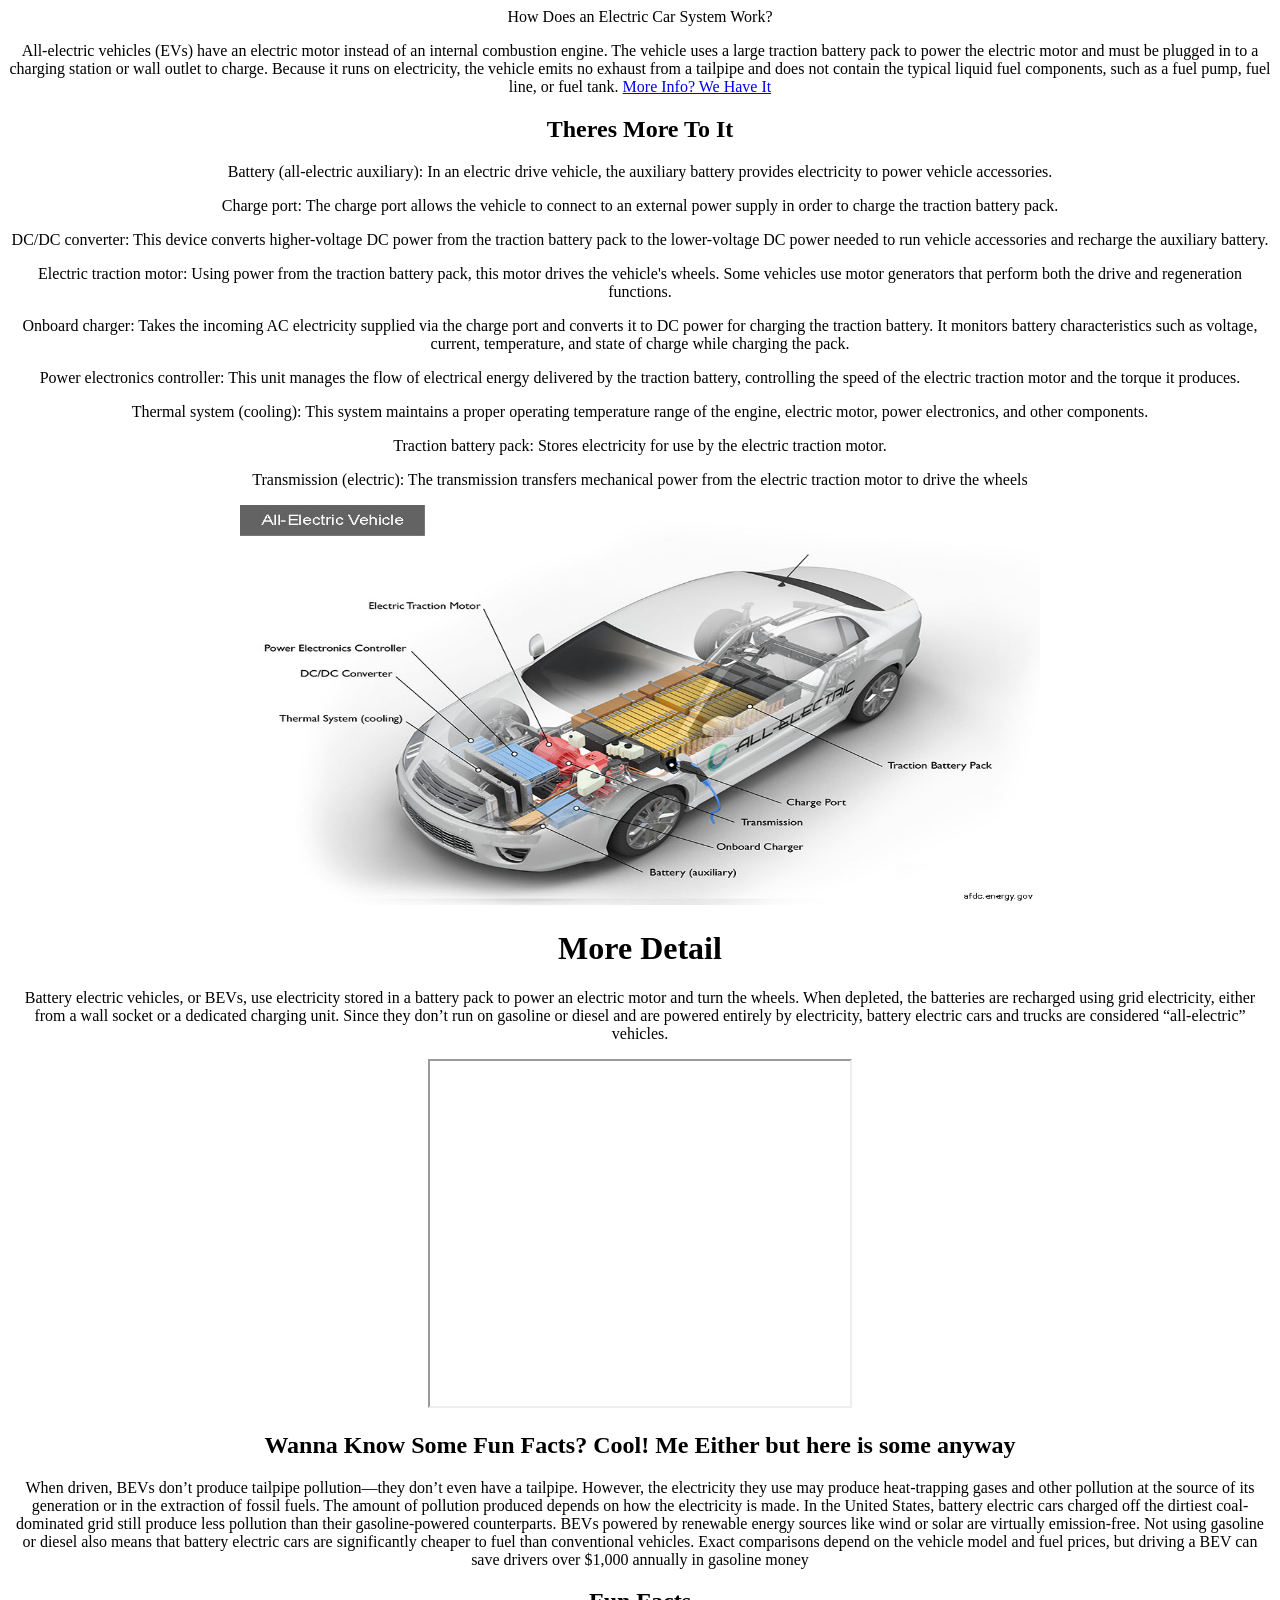
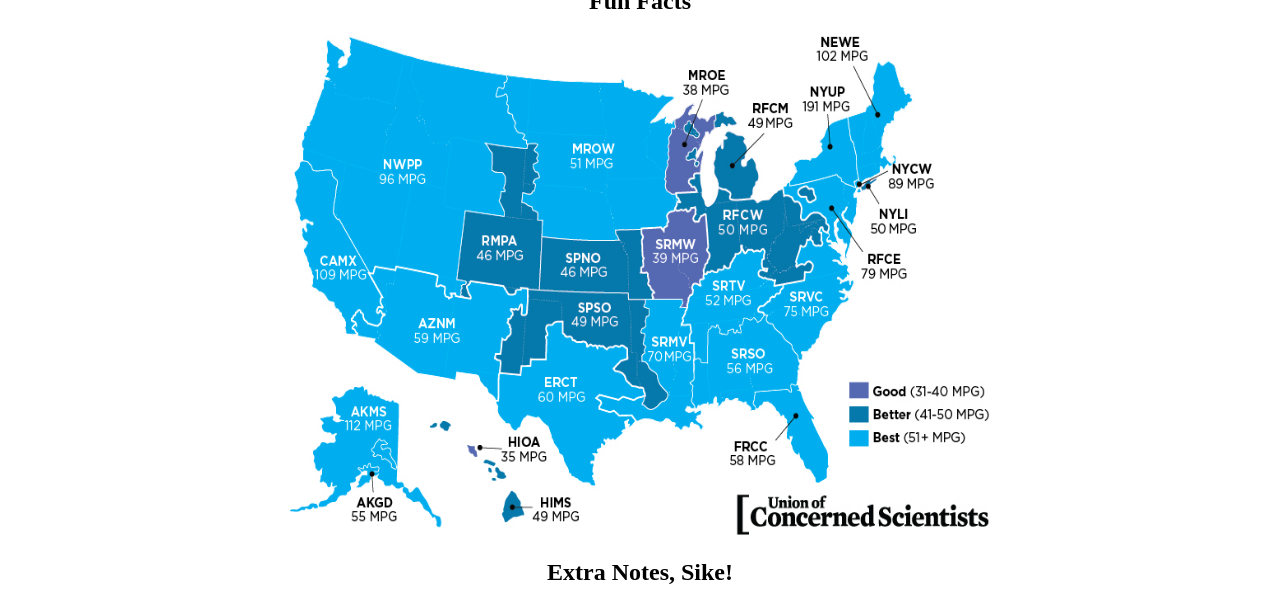
==== commit b7b36d78: "yes" ====
--- a/index.html
+++ b/index.html
@@ -5,28 +5,38 @@
  		<link rel="stylesheet" type="text/css" href="styles/Website.css">
  	</head>
  	<body>
- 		<h1>How Does an Electric Car System Work?</h1>
+ 		<center>How Does an Electric Car System Work?<center>
     <p> All-electric vehicles (EVs) have an electric motor instead of an internal combustion engine.
       The vehicle uses a large traction battery pack to power the electric motor and must be plugged in to a charging station or
       wall outlet to charge. Because it runs on electricity, the vehicle emits no exhaust from a tailpipe and does not contain the typical liquid fuel components,
       such as a fuel pump, fuel line, or fuel tank. <a href="Artist statement">More Info? We Have It<a
       </p>
+      <style>
+      </style>
+    <h2>Theres More To It</h2>
+    <p> Battery (all-electric auxiliary): In an electric drive vehicle,
+      the auxiliary battery provides electricity to power vehicle accessories.<p>
+    <p>Charge port: The charge port allows the vehicle to
+      connect to an external power supply in order to charge the traction battery pack.<p>
+    <p>DC/DC converter: This device converts higher-voltage DC power from the traction battery pack to the lower-voltage DC power needed to run vehicle accessories and recharge the auxiliary battery.<p>
+    <p>Electric traction motor: Using power from the traction battery pack, this motor drives the vehicle's wheels. Some vehicles use motor generators that perform both the drive and regeneration functions.<p>
+    <p>Onboard charger: Takes the incoming AC electricity supplied via the charge port and converts it to DC power for charging the traction battery.
+      It monitors battery characteristics such as voltage, current, temperature, and state of charge while charging the pack.<p>
+    <p>Power electronics controller: This unit manages the flow of electrical energy delivered by the traction battery, controlling the speed of the electric traction motor and the torque it produces. <p>
+    <p>Thermal system (cooling): This system maintains a proper operating temperature range of the engine, electric motor, power electronics, and other components.<p>
+    <p>Traction battery pack: Stores electricity for use by the electric traction motor.<p>
+    <p>Transmission (electric): The transmission transfers mechanical power from the electric traction motor to drive the wheels <p>
+    <img src="Images/eletric car.jpg" class="center" width="800" height="400" class"center">
 
-    <h2>Here We Go ^.^</h2>
-    <p>Our First work to make we made Glitch Art. My inspiration was unclear at the time of making this so I ended up placing images of places I would like to go see.
-      The images I chose were from from, why rome because it somewhere that I would like to visit someday. However for the purpose of this project I would of love to see how this can turn out to be.</p>
-    <img src="Images/eletric car.jpg" class="center" width="400" height="400">
-    <p>Here is a link to my 3D Meshup art of a type of mamoth that was created in a way to spark creative thinking.
-      For now Ill call it Eliphant. <a href="https://sketchfab.com/models/7b2f41316d24406280988212e047742b/">Sketchfab</a></p>
-    <h1>Getting Better :]</h1>
-    <p> For our next project that I have created was for Video art and Sound Art. We needed to create a video with sound and the purpose I used was to disturb with technology.
-      We are always on our phones that time seems to slip by us very quickly. Even when needed to make plans, we soon forget what we are suppost to do in order to complete our task.
-    The video purpose it to distrub you and show you life on a smartphone.</p>
-    <iframe width="420" height="345" src="https://www.youtube.com/embed/2Ufp18fvXiI"> </iframe>
-    <h2>Net Art Work At Its Finest</h2>
-    <p> My work on the Net Art was a blast of fun. Trying new codes to see where this could take it and the amount of struggle I had to use to get those codes to function properly.
-    This by far had to be the most hard working project to me since it required a lot of coding. In other words some codes work and other did not. Took a very long time to make sure all codes work together propely.
-  </p>
+    <h1>More Detail</h1>
+    <p>Battery electric vehicles, or BEVs, use electricity stored in a battery pack to power an electric motor and turn the wheels. When depleted, the batteries are recharged using grid electricity, either from a wall socket or a dedicated charging unit.
+      Since they don’t run on gasoline or diesel and are powered entirely by electricity, battery electric cars and trucks are considered “all-electric” vehicles.</p>
+
+    <iframe width="420" height="345" src="https://www.youtube.com/embed/CU6Fbsp8F8M/"> </iframe>
+    <h2>Wanna Know Some Fun Facts? Cool! Me Either but here is some anyway </h2>
+    <p>When driven, BEVs don’t produce tailpipe pollution—they don’t even have a tailpipe. However, the electricity they use may produce heat-trapping gases and other pollution at the source of its generation or in the extraction of fossil fuels. The amount of pollution produced depends on how the electricity is made. In the United States, battery electric cars charged off the dirtiest coal-dominated grid still produce less pollution than their gasoline-powered counterparts. BEVs powered by renewable energy sources like wind or solar are virtually emission-free.
+      Not using gasoline or diesel also means that battery electric cars are significantly cheaper to fuel than conventional vehicles.
+      Exact comparisons depend on the vehicle model and fuel prices, but driving a BEV can save drivers over $1,000 annually in gasoline money<p>
     	</head>
     	<body>
         <script src="http://threejsplaygnd.brangerbriz.net/js/three.min.js"></script>
@@ -94,14 +104,10 @@
 </head>
 <body>
 
-<h2>Artist Statement</h2>
-<img src="Images/ise.jpg" width="700" height="200">
-<h2>Read More</h2>
-<p>Many people take great comfort in the bathroom towels being the same color as the soap, toilet paper, and tiles.
-  It means there is a connection between them, and an environment of order. Home is a place not only of comfort, but of control.
-  This sense of order, in whatever form it takes, acts as a shield against the unpredictability and lurking chaos of the outside world.</p>
-
-<p>My work is an examination of the different forms this shield takes, and the thinking that lies behind it. I use domestic objects as the common denominators of our personal environment.
-  Altering them is a way of questioning the attitudes, fears and unwritten rules which have formed that environment and our behavior within it</p>
+<h2>Fun Facts</h2>
+<img src="Images/greecali.jpg" width="700" height="500">
+<h2>Extra Notes, Sike!</h2>
+<p></p>
+<p></p>
 </body>
 </html>
